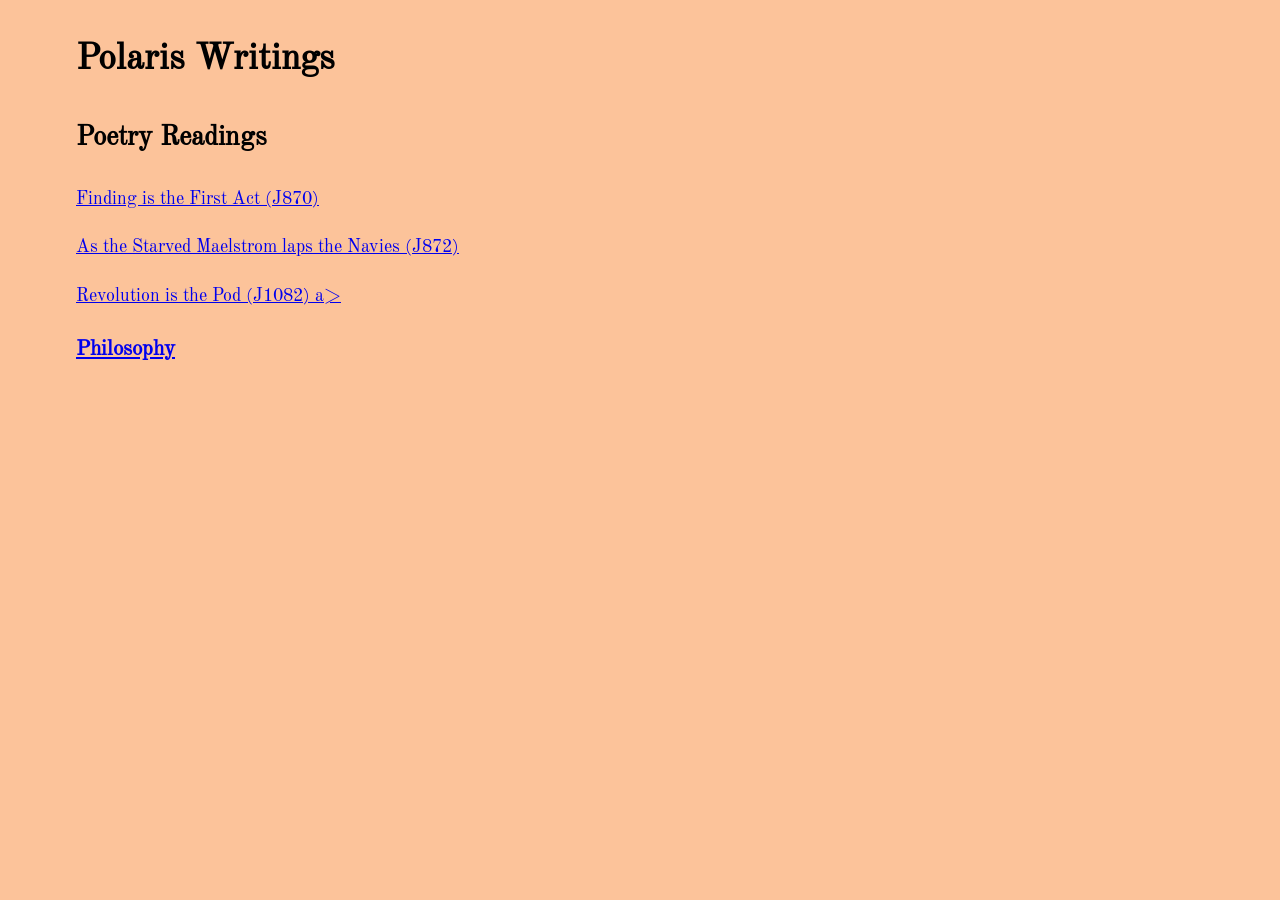
==== index.html @ 92936a25 "Update index.html" ====
<!doctype html>
<html>
  <head>
  <link rel="stylesheet" href="/style.css">
    <title>My Blog</title>
  </head>

  <body>
    <h1>Polaris Writings</h1>
    <p>

    <!-- PUT IT HERE -->
    <h2>Poetry Readings</h2>

    
        <a href="/posts/finding-is-the-first-act-j870.html">
          Finding is the First Act (J870) 
          <p>
        <a href="/posts/emily-dickinsons-hedonic-treadmill-J872.html">
          As the Starved Maelstrom laps the Navies (J872)
          <p>
        <a href ="/posts/revolution-is-the-pod-systems-rattle-J1082.html">
          Revolution is the Pod (J1082) a> 
    <p> </p>
     <h3>Philosophy</h3>
  </body>
</html>
---- style.css ----
@font-face {
  font-family: "OldStandardTT";
  src: url("/assets/fonts/OldStandardTT-Regular.ttf") format("truetype");
}

body {
  font-family: "OldStandardTT", serif;
  font-size: 18px;
  line-height: 1.7;
  max-width: 700px;
  margin: 30px 60px;
  padding: 0 16px;
  background-color: #fcc39a;

  button {
  font-family: "OldStandardTT", serif;
  font-size: 20px;
  background-color: white;
  border: 1px solid #8a7d67;
  color: #4a4032;
  padding: 8px 16px;
  cursor: pointer;
}
  button:hover {
  background-color: #D98F21;
}
 
  img {
  max-width: 100%;
  height: auto;
  display: block;
  margin: 24px 0;
}
  figure {
    margin: 24px 0;
    padding: 0;
}
  }
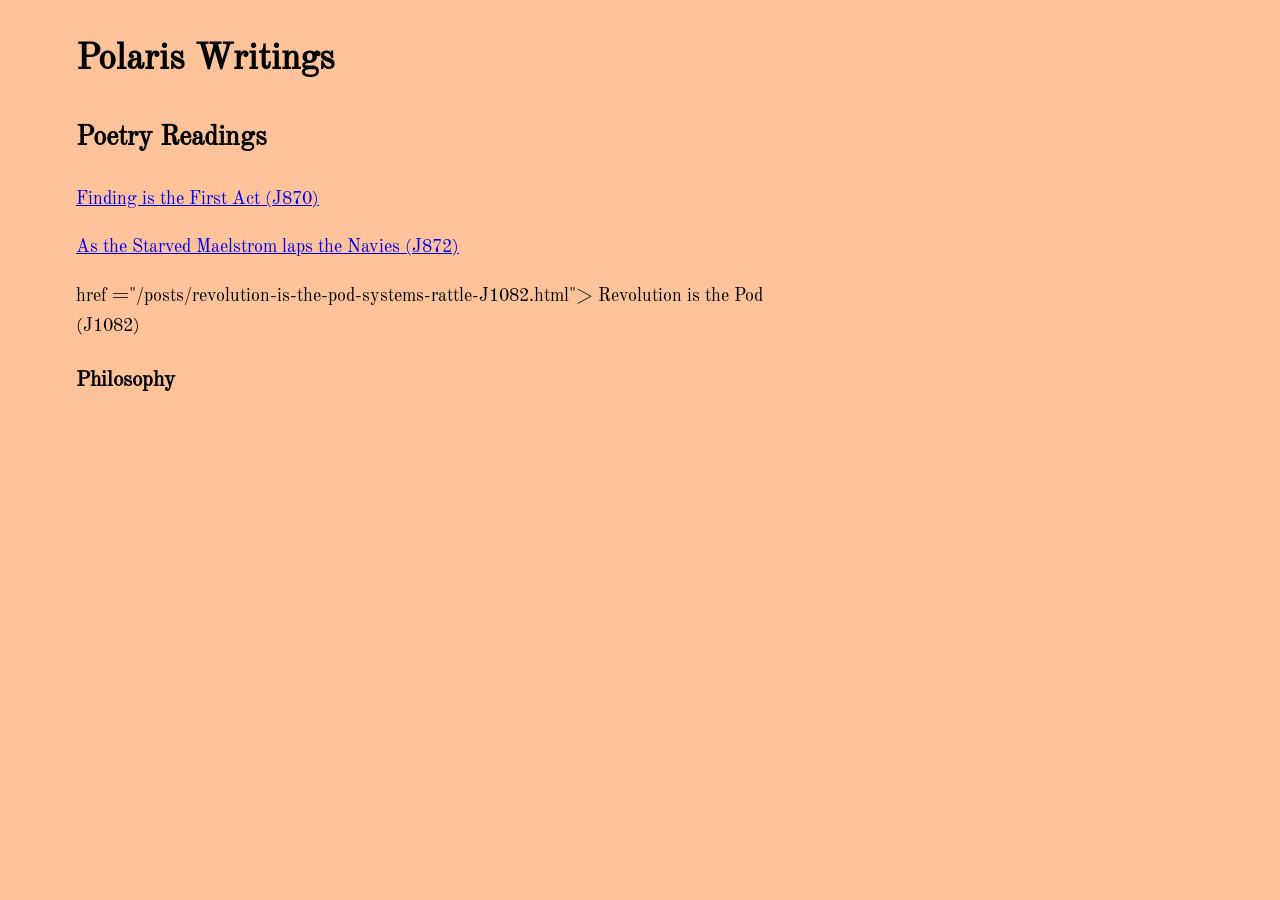
==== commit 96ca9c88: "Update index.html" ====
--- a/index.html
+++ b/index.html
@@ -19,8 +19,8 @@
         <a href="/posts/emily-dickinsons-hedonic-treadmill-J872.html">
           As the Starved Maelstrom laps the Navies (J872)
           <p>
-        <a href ="/posts/revolution-is-the-pod-systems-rattle-J1082.html">
-          Revolution is the Pod (J1082) a> 
+        <a> href ="/posts/revolution-is-the-pod-systems-rattle-J1082.html">
+          Revolution is the Pod (J1082) </a>
     <p> </p>
      <h3>Philosophy</h3>
   </body>
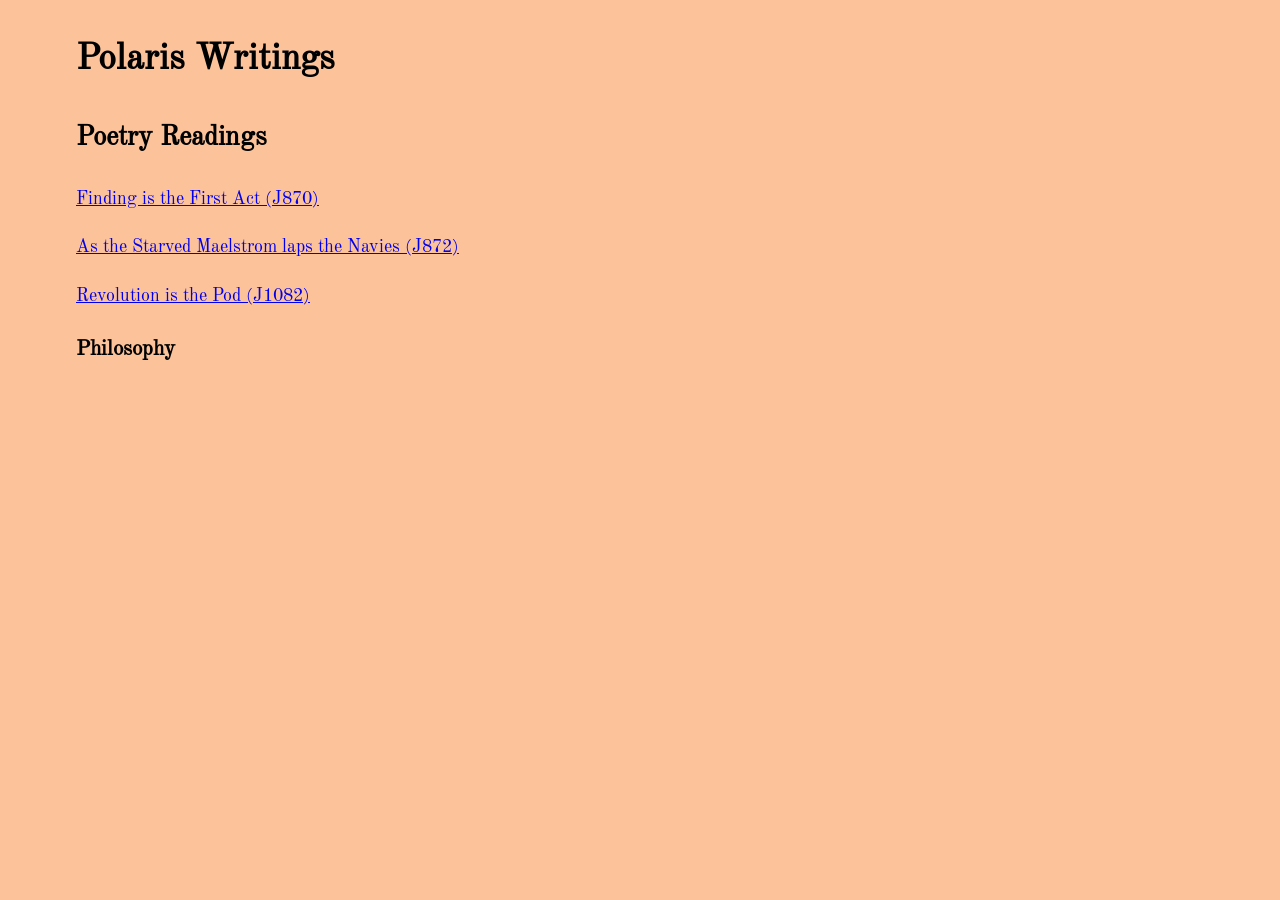
==== commit c8001620: "Update index.html" ====
--- a/index.html
+++ b/index.html
@@ -19,7 +19,7 @@
         <a href="/posts/emily-dickinsons-hedonic-treadmill-J872.html">
           As the Starved Maelstrom laps the Navies (J872)
           <p>
-        <a> href ="/posts/revolution-is-the-pod-systems-rattle-J1082.html">
+        <a href ="/posts/revolution-is-the-pod-systems-rattle-J1082.html">
           Revolution is the Pod (J1082) </a>
     <p> </p>
      <h3>Philosophy</h3>
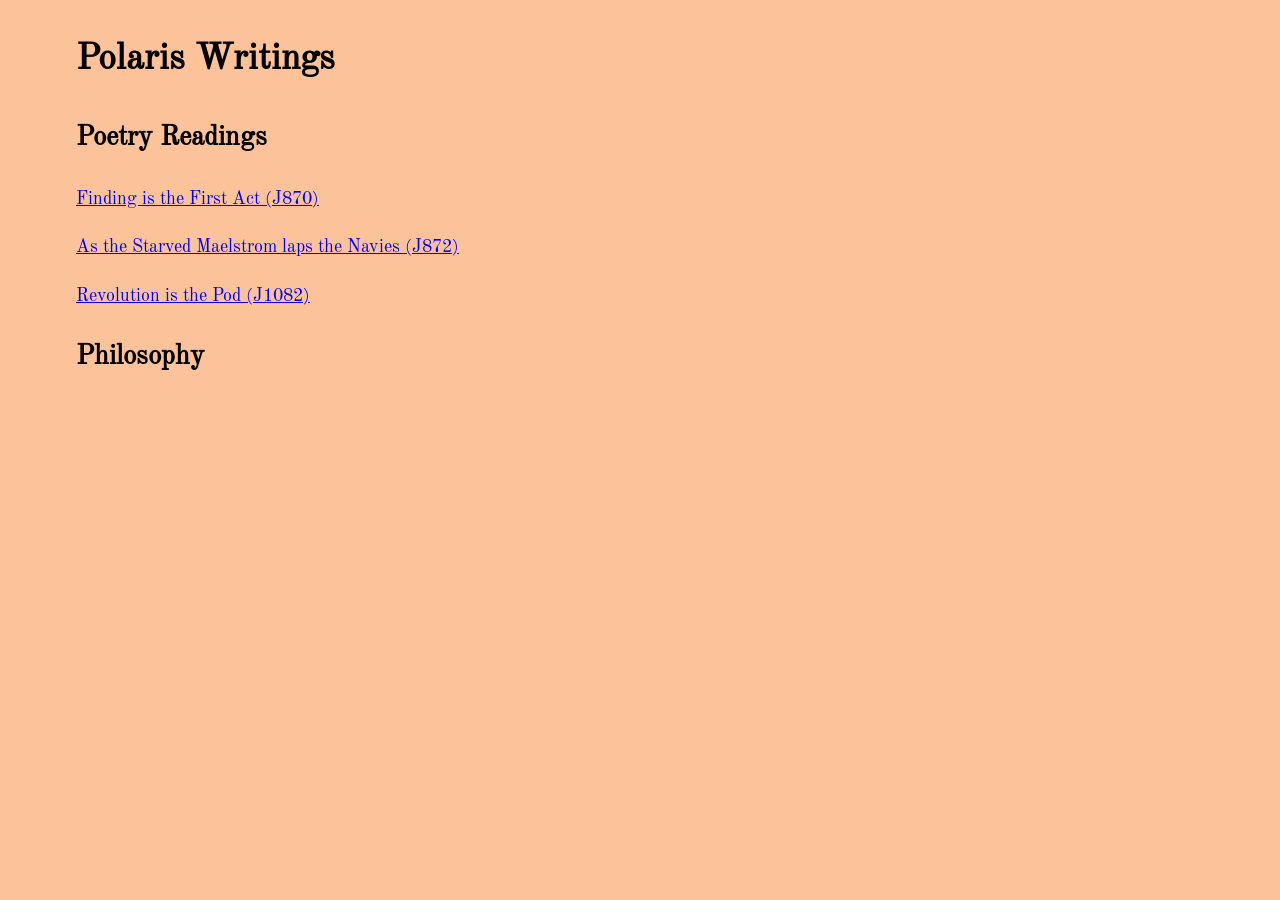
==== commit 934cd469: "Update index.html" ====
--- a/index.html
+++ b/index.html
@@ -22,6 +22,6 @@
         <a href ="/posts/revolution-is-the-pod-systems-rattle-J1082.html">
           Revolution is the Pod (J1082) </a>
     <p> </p>
-     <h3>Philosophy</h3>
+     <h2>Philosophy</h2>
   </body>
 </html>
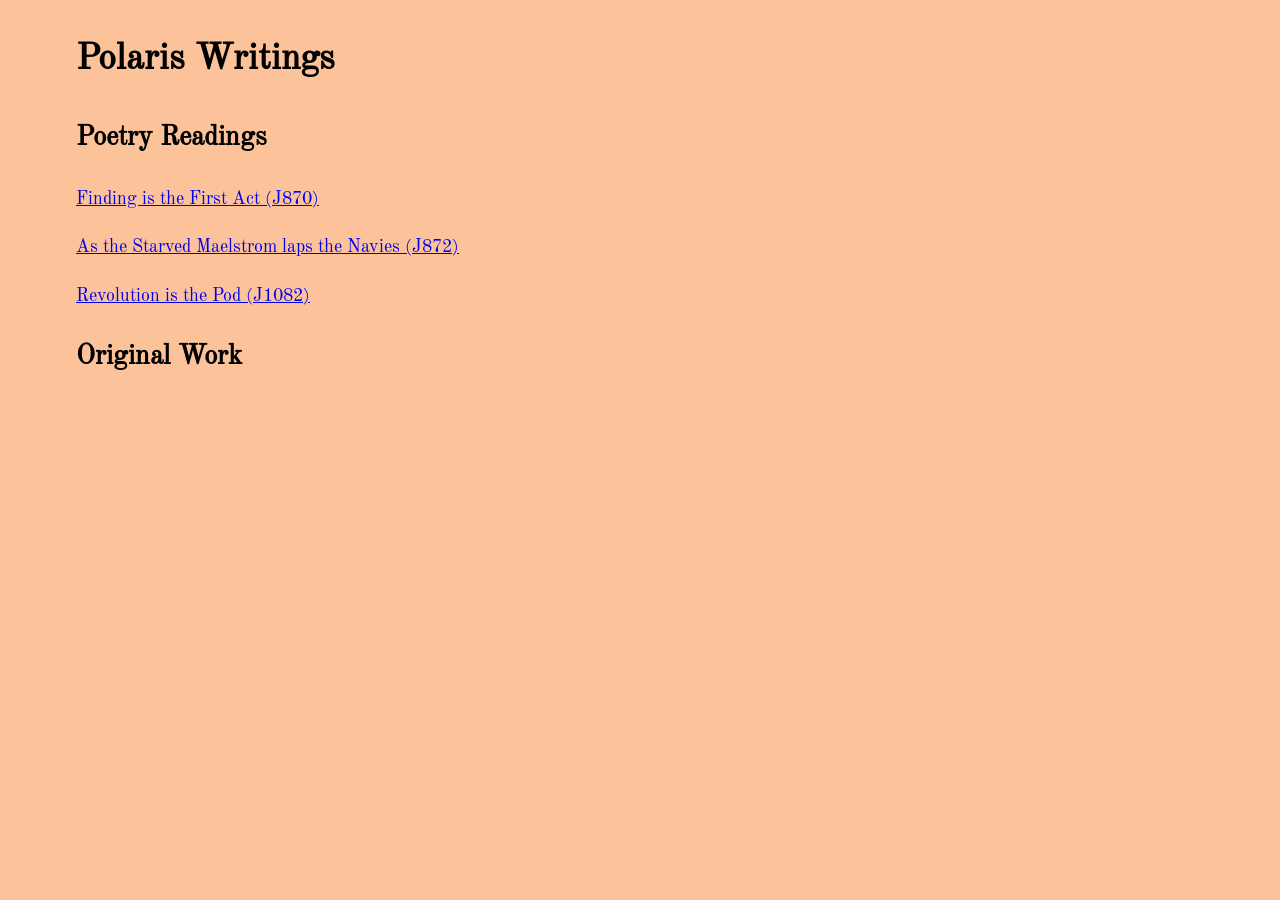
==== commit 09a350fa: "Update index.html" ====
--- a/index.html
+++ b/index.html
@@ -22,6 +22,6 @@
         <a href ="/posts/revolution-is-the-pod-systems-rattle-J1082.html">
           Revolution is the Pod (J1082) </a>
     <p> </p>
-     <h2>Philosophy</h2>
+     <h2>Original Work</h2>
   </body>
 </html>
--- a/style.css
+++ b/style.css
@@ -15,7 +15,7 @@
   button {
   font-family: "OldStandardTT", serif;
   font-size: 20px;
-  background-color: white;
+  background-color: #D98F21;
   border: 1px solid #8a7d67;
   color: #4a4032;
   padding: 8px 16px;
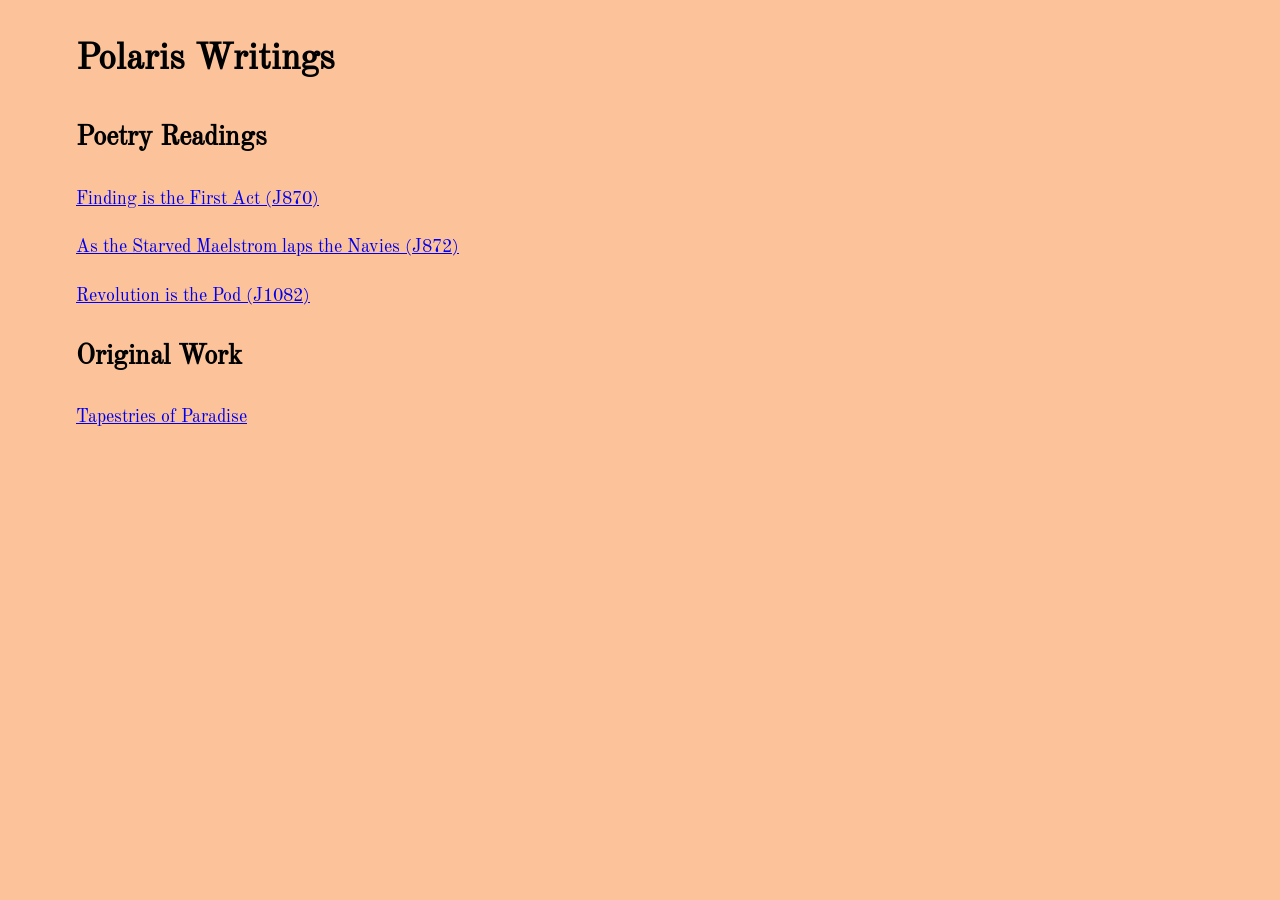
==== commit d1103243: "new" ====
--- a/index.html
+++ b/index.html
@@ -23,5 +23,8 @@
           Revolution is the Pod (J1082) </a>
     <p> </p>
      <h2>Original Work</h2>
+         <a href ="/posts/tapestries-of-paradise-original.html"> 
+          Tapestries of Paradise 
+         </a>
   </body>
 </html>
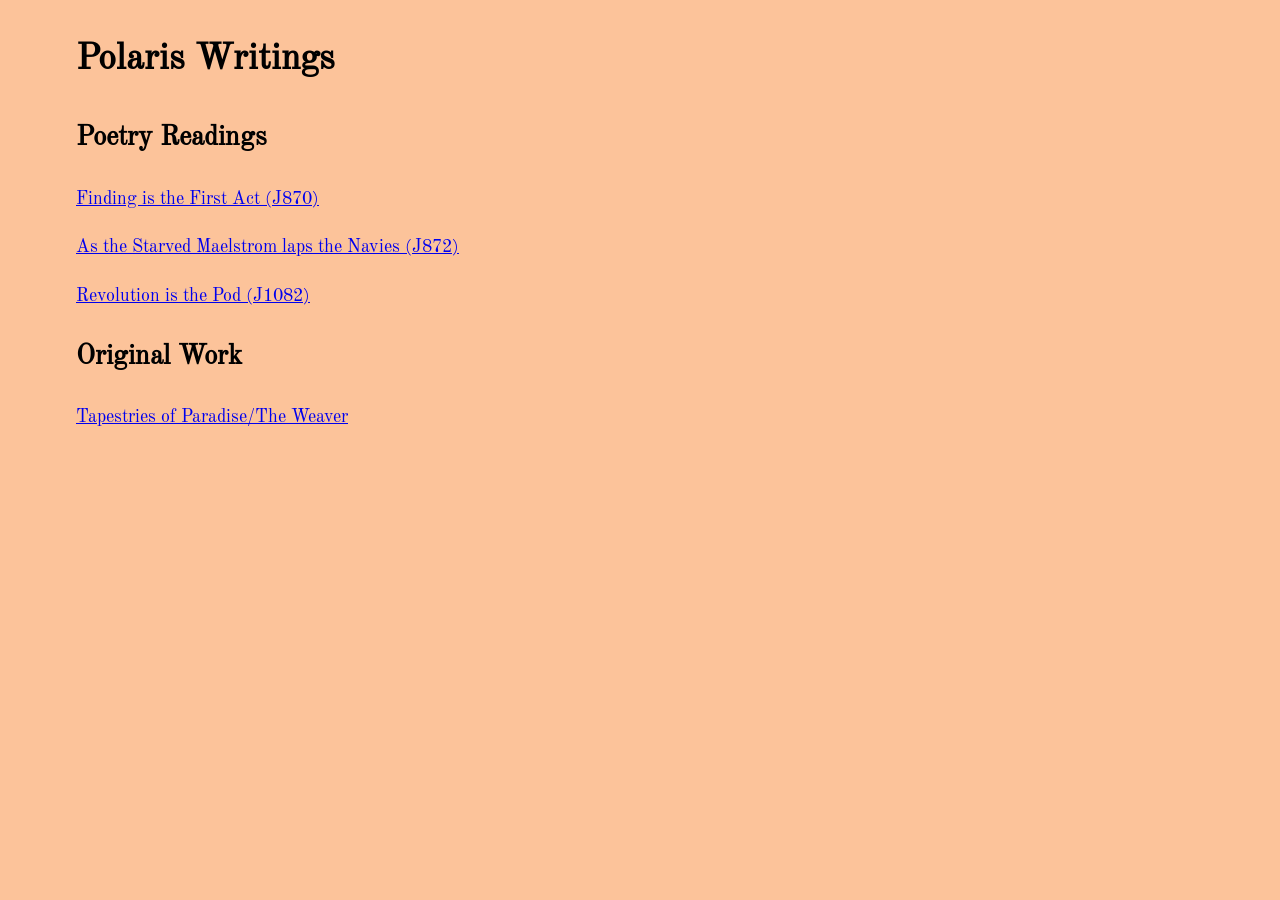
==== commit 4f30fa59: "new" ====
--- a/index.html
+++ b/index.html
@@ -24,7 +24,7 @@
     <p> </p>
      <h2>Original Work</h2>
          <a href ="/posts/tapestries-of-paradise-original.html"> 
-          Tapestries of Paradise 
+          Tapestries of Paradise/The Weaver 
          </a>
   </body>
 </html>
